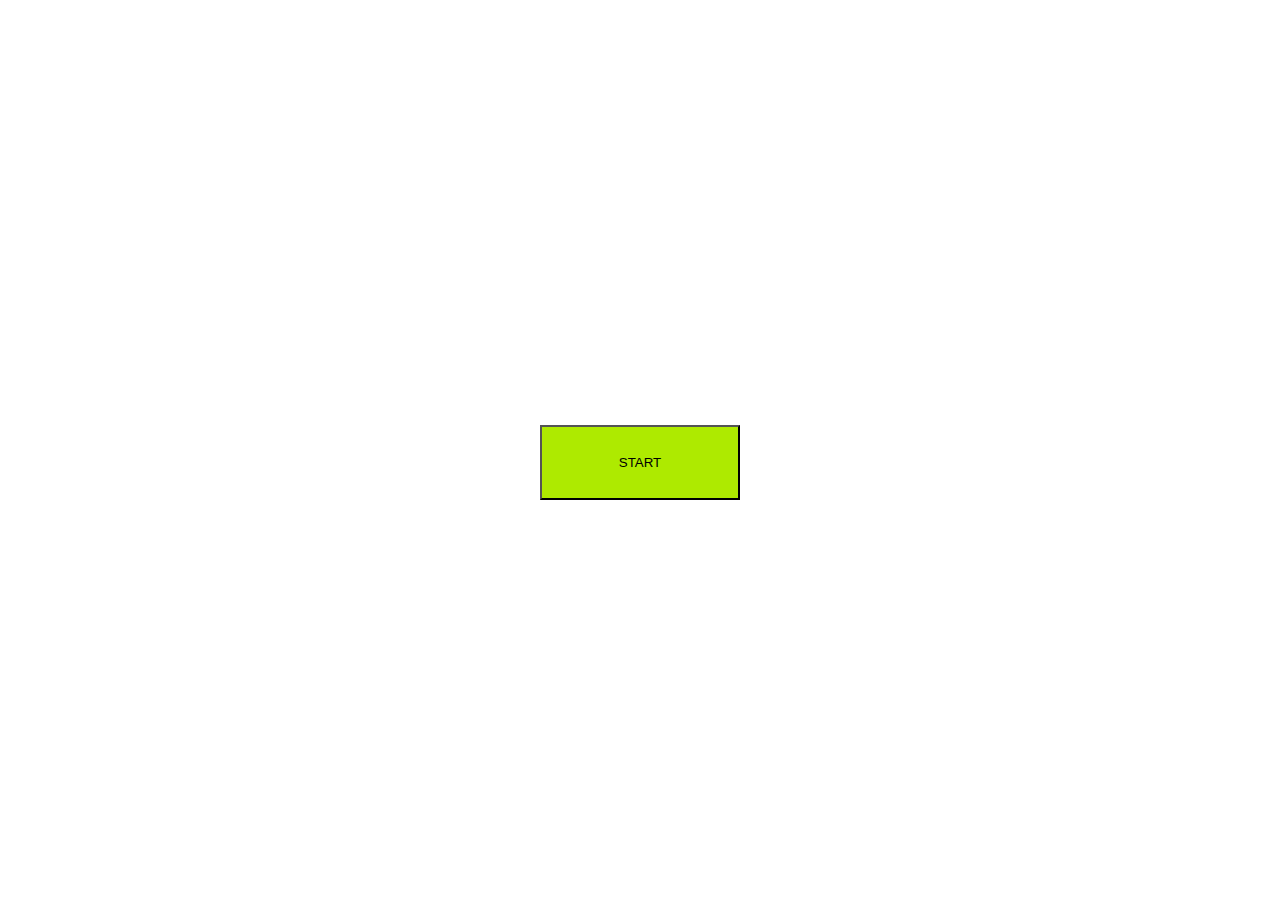
==== scripts/html/index.html @ 078fa0cb "btn-Start and header" ====
<!DOCTYPE html>
<html lang="en">

<head>
  <!-- Required meta tags -->
  <meta charset="utf-8">
  <meta name="viewport" content="width=device-width, initial-scale=1, shrink-to-fit=no">

  <!-- Bootstrap CSS -->
  <link rel="stylesheet" href="../css/style.css">
  <link rel="stylesheet" href="https://maxcdn.bootstrapcdn.com/bootstrap/4.0.0-beta/css/bootstrap.min.css" integrity="sha384-/Y6pD6FV/Vv2HJnA6t+vslU6fwYXjCFtcEpHbNJ0lyAFsXTsjBbfaDjzALeQsN6M"
    crossorigin="anonymous">
</head>

<body>
  <button class="btn-start">START</button>
  <!-- Optional JavaScript -->
  <!-- jQuery first, then Popper.js, then Bootstrap JS -->
  <script src="https://code.jquery.com/jquery-3.2.1.slim.min.js" integrity="sha384-KJ3o2DKtIkvYIK3UENzmM7KCkRr/rE9/Qpg6aAZGJwFDMVNA/GpGFF93hXpG5KkN"
    crossorigin="anonymous"></script>
  <script src="https://cdnjs.cloudflare.com/ajax/libs/popper.js/1.11.0/umd/popper.min.js" integrity="sha384-b/U6ypiBEHpOf/4+1nzFpr53nxSS+GLCkfwBdFNTxtclqqenISfwAzpKaMNFNmj4"
    crossorigin="anonymous"></script>
  <script src="https://maxcdn.bootstrapcdn.com/bootstrap/4.0.0-beta/js/bootstrap.min.js" integrity="sha384-h0AbiXch4ZDo7tp9hKZ4TsHbi047NrKGLO3SEJAg45jXxnGIfYzk4Si90RDIqNm1"
    crossorigin="anonymous"></script>
</body>

</html>
---- scripts/css/style.css ----
.btn-start{
    background-color: #AEEA00;
    height: 75px;
    width: 200px;
    position: fixed;
    top: calc(50% - 25px);
    left: calc(50% - 100px);
    display: inline-block;
}
.btn-start:hover{
    cursor: pointer;
}
.header-left{
    margin-top: 50px;
    margin-bottom: 50px;
    color: rgb(0, 0, 84);
}
.header-left h1{
    font-size: 85px;
}
.header-left p{
    font-size: 14px;
} 
.noti{
    text-transform: uppercase; 
    font-size: 24px; font-weight: bold;
    text-align: right;
    color: rgb(0, 0, 84);
    margin-bottom:50px;
}
.square-item{
    height: 300px; 
    width: 300px; 
    background: #00BCD4; 
    /* margin: 0 auto;  */
    padding: 20px;
}
.title{
    text-transform: uppercase; 
    font-size: 45px; 
    color: rgb(77, 77, 77); 
    font-weight: bold; 
    font-style: italic; 
    position: absolute; 
    top: 53%;
    left:33%
}
.week{
    font-size: 15px; 
    color: #fff; 
    font-weight: bold
}
.reg-item{
    height: 300px; 
    width: 300px; 
    background: #00BCD4; 
    margin: 0 auto; 
    padding: 20px;
}
.item{
    background: #fff;
    box-shadow: 3px 5px 20px 3px #EEEEEE;
    float: right;
    width: 700px;
}
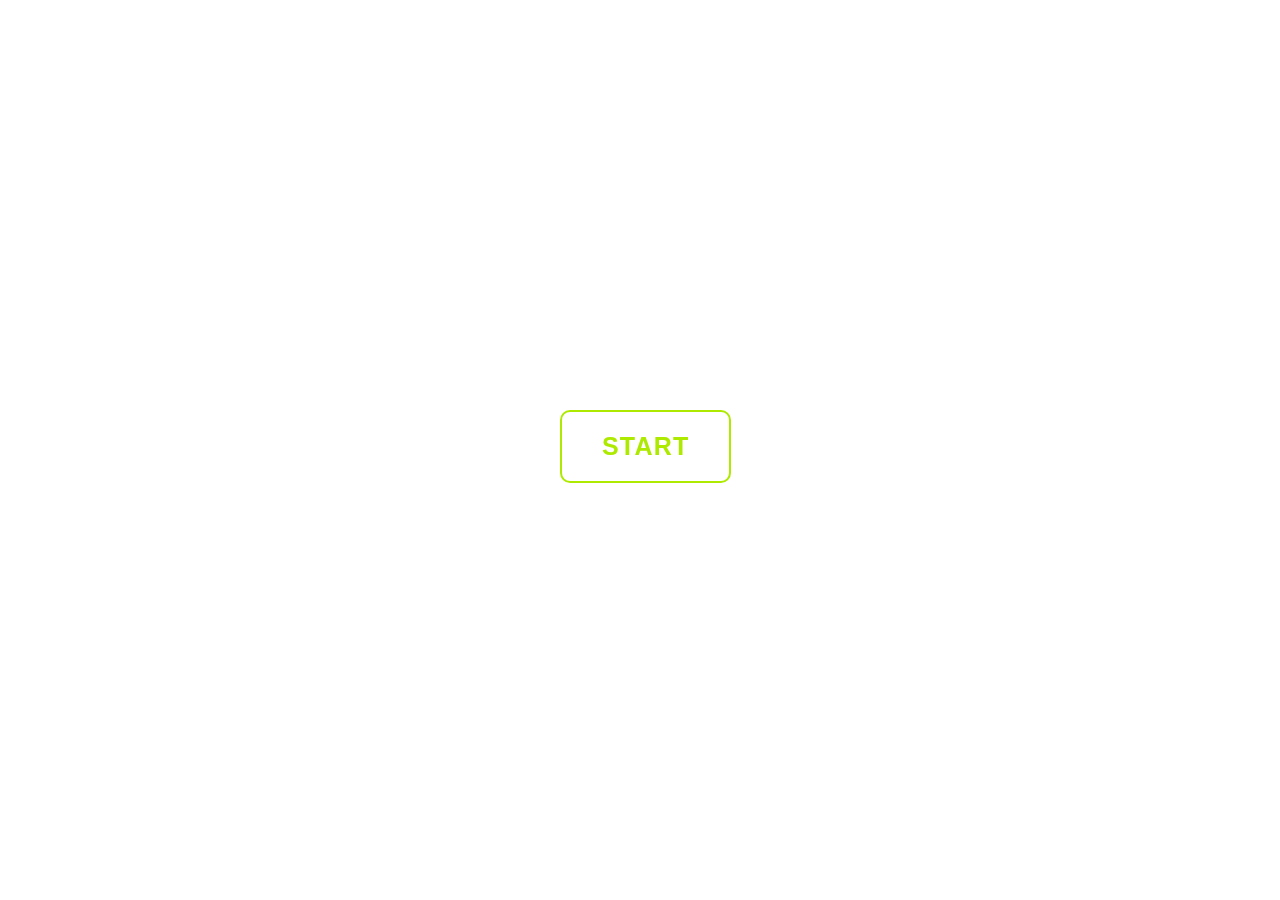
==== commit 85252543: "btn Start have perfect animation" ====
--- a/scripts/html/index.html
+++ b/scripts/html/index.html
@@ -13,7 +13,13 @@
 </head>
 
 <body>
-  <button class="btn-start">START</button>
+  <div class="row">
+    <div class="large-12 columns">
+      <div class="wrapper">
+        <div class="btn btn--border btn--primary btn--animated">START</div>
+      </div>
+    </div>
+  </div>
   <!-- Optional JavaScript -->
   <!-- jQuery first, then Popper.js, then Bootstrap JS -->
   <script src="https://code.jquery.com/jquery-3.2.1.slim.min.js" integrity="sha384-KJ3o2DKtIkvYIK3UENzmM7KCkRr/rE9/Qpg6aAZGJwFDMVNA/GpGFF93hXpG5KkN"
--- a/scripts/css/style.css
+++ b/scripts/css/style.css
@@ -1,65 +1,281 @@
-.btn-start{
-    background-color: #AEEA00;
-    height: 75px;
-    width: 200px;
-    position: fixed;
-    top: calc(50% - 25px);
-    left: calc(50% - 100px);
-    display: inline-block;
-}
-.btn-start:hover{
-    cursor: pointer;
-}
-.header-left{
+@font-face{
+    font-family: 'Museo';
+    src: 'url(Museo700-Regular.otf)';
+}
+body {
+  position: relative;
+  font-family: sans-serif;
+  font-size: 14px;
+}
+
+.wrapper {
+  position: fixed;
+  top: calc(50% - 40px);
+  left: calc(50% - 80px);
+}
+
+.btn {
+  position: relative;
+  display: inline-block;
+  letter-spacing: 1.2px;
+  padding: 20px 40px !important;
+  text-align: center;
+  text-transform: uppercase;
+  overflow: hidden;
+  z-index: 1;
+  cursor: pointer;
+  font-size: 25px !important;
+  font-weight: 700 !important;
+}
+.btn:focus {
+  outline: none;
+}
+
+.btn--primary {
+  color: #AEEA00;
+}
+
+.btn--border {
+  border-width: 1px;
+  border-style: solid;
+  border-radius: 10px;
+  box-sizing: border-box;
+}
+
+.btn--animated {
+  transition-property: color;
+  transition-duration: 0.5s;
+}
+.btn--animated.btn--border.btn--primary {
+  border: 2px solid #AEEA00;
+}
+  
+.btn--animated:before {
+  content: "";
+  position: absolute;
+  top: 0;
+  left: 0;
+  right: 0;
+  bottom: 0;
+  background: #AEEA00;
+  transform: scaleX(0);
+  transform-origin: 0 50%;
+  transition-property: transform;
+  transition-duration: 0.5s;
+  transition-timing-function: ease-out;
+  z-index: -1;
+}
+.btn--animated:hover {
+  color: white;
+}
+.btn--animated:hover:before {
+  transform: scaleX(1);
+  transition-timing-function: cubic-bezier(0.45, 1.64, 0.47, 0.66);
+}
+
+
+
+  .header-left {
     margin-top: 50px;
     margin-bottom: 50px;
     color: rgb(0, 0, 84);
-}
-.header-left h1{
+  }
+  .header-left h1 {
     font-size: 85px;
-}
-.header-left p{
-    font-size: 14px;
-} 
-.noti{
-    text-transform: uppercase; 
-    font-size: 24px; font-weight: bold;
+    font-family: 'Museo';
+    font-weight: 700;
+  }
+  .header-left p {
+    font-size: 14px;
+  }
+  .noti {
+    text-transform: uppercase;
+    font-size: 24px;
+    font-weight: bold;
     text-align: right;
     color: rgb(0, 0, 84);
-    margin-bottom:50px;
-}
-.square-item{
-    height: 300px; 
-    width: 300px; 
-    background: #00BCD4; 
-    /* margin: 0 auto;  */
+    margin-bottom: 70px;
+  }
+  
+  .item {
+    text-align: center;
+    margin-bottom: 2px;
+    cursor: pointer;
+  }
+  
+  .square-item {
+    height: 300px;
+    width: 300px;
+    background: #ddd;
+    display: inline-block;
+    text-align: left;
+  }
+  
+  .title {
+    width: 200px;
+    text-transform: uppercase;
+    font-size: 45px;
+    color: rgb(77, 77, 77);
+    font-weight: bold;
+    font-style: italic;
+    position: relative;
+    top: 15%;
+    left: -32%;
+    height: 50%;
+    opacity: 0.5;
+  }
+  
+  .title.right {
+    left: auto;
+    right: -40%;
+    text-align: right;
+  }
+  
+  .week-list,
+  .sub-list {
+    height: 50%;
+    padding-left: 30px;
+    padding-bottom: 20px;
+    display: flex;
+    flex-direction: column;
+    justify-content: flex-end;
+  }
+  .week-list {
+    opacity: 0;
+  }
+  .week {
+    font-size: 14px;
+    color: #fff;
+    font-weight: bold;
+  }
+  .white-item,
+  .space {
+    display: inline-block;
+    height: 300px;
+    width: 400px;
+    vertical-align: top;
+    opacity: 0;
+    text-align: left;
+    transition: 1s;
+  }
+  .white-item {
+    position: relative;
+    box-shadow: 3px 5px 20px 3px #eeeeee;
+  }
+  
+  .white-item .content {
+    height: 50%;
+    width: 100%;
+    font-size: 14px;
+    font-weight: 100;
+    color: black;
+    padding: 20px 30px;
+  }
+  
+  .sub-item {
+    font-size: 12px;
+    color: #00bcd4;
+    font-weight: bold;
+  }
+  
+  .finish {
+    font-weight: bold;
+    font-size: 14px;
+    color: black;
+    position: absolute;
+    text-transform: uppercase;
+    top: -30px;
+    right: 0;
+  }
+  
+  .reg-item {
+    height: 300px;
+    width: 300px;
+    background: #00bcd4;
+    margin: 0 auto;
     padding: 20px;
-}
-.title{
-    text-transform: uppercase; 
-    font-size: 45px; 
-    color: rgb(77, 77, 77); 
-    font-weight: bold; 
-    font-style: italic; 
-    position: absolute; 
-    top: 53%;
-    left:33%
-}
-.week{
-    font-size: 15px; 
-    color: #fff; 
-    font-weight: bold
-}
-.reg-item{
-    height: 300px; 
-    width: 300px; 
-    background: #00BCD4; 
-    margin: 0 auto; 
-    padding: 20px;
-}
-.item{
-    background: #fff;
-    box-shadow: 3px 5px 20px 3px #EEEEEE;
-    float: right;
-    width: 700px;
-}+  }
+  
+  .button {
+    display: none;
+    position: relative;
+    background: white;
+    border: 1px solid #ccc;
+    cursor: pointer;
+    color: #999;
+    font-weight: bold;
+    text-transform: uppercase;
+    font-size: 7px;
+    padding: 5px 5px;
+  }
+  .button:hover {
+    background: #aaa;
+    transition: 1s;
+  }
+  
+  #mock.active .square-item {
+    background: #00bcd4;
+  }
+  #mock .white-item {
+    transform: translateX(-200px);
+  }
+  #mock.active .white-item {
+    opacity: 1;
+    transform: translateX(0px);
+  }
+  
+  #workshop.active .square-item {
+    background: #ffcb05;
+  }
+  #workshop .white-item {
+    transform: translateX(200px);
+  }
+  #workshop.active .white-item {
+    opacity: 1;
+    transform: translateX(0);
+  }
+  
+  #group.active .square-item {
+    background: #8ac446;
+  }
+  #group.active .button {
+    display: block;
+  }
+  #group .white-item {
+    transform: translateX(-200px);
+  }
+  #group.active .white-item {
+    opacity: 1;
+    transform: translateX(0px);
+  }
+  
+  #cvworkshop.active .square-item {
+    background: #ffcb05;
+  }
+  #cvworkshop .white-item {
+    transform: translateX(200px);
+  }
+  #cvworkshop.active .white-item {
+    opacity: 1;
+    transform: translateX(0);
+  }
+  
+  #submission.active .square-item {
+    background: #8ac446;
+  }
+  #submission.active .button {
+    display: block;
+  }
+  #submission .white-item {
+    transform: translateX(-200px);
+  }
+  #submission.active .white-item {
+    opacity: 1;
+    transform: translateX(0px);
+  }
+  
+  .active .title,
+  .active .week-list {
+    opacity: 1;
+  }
+  